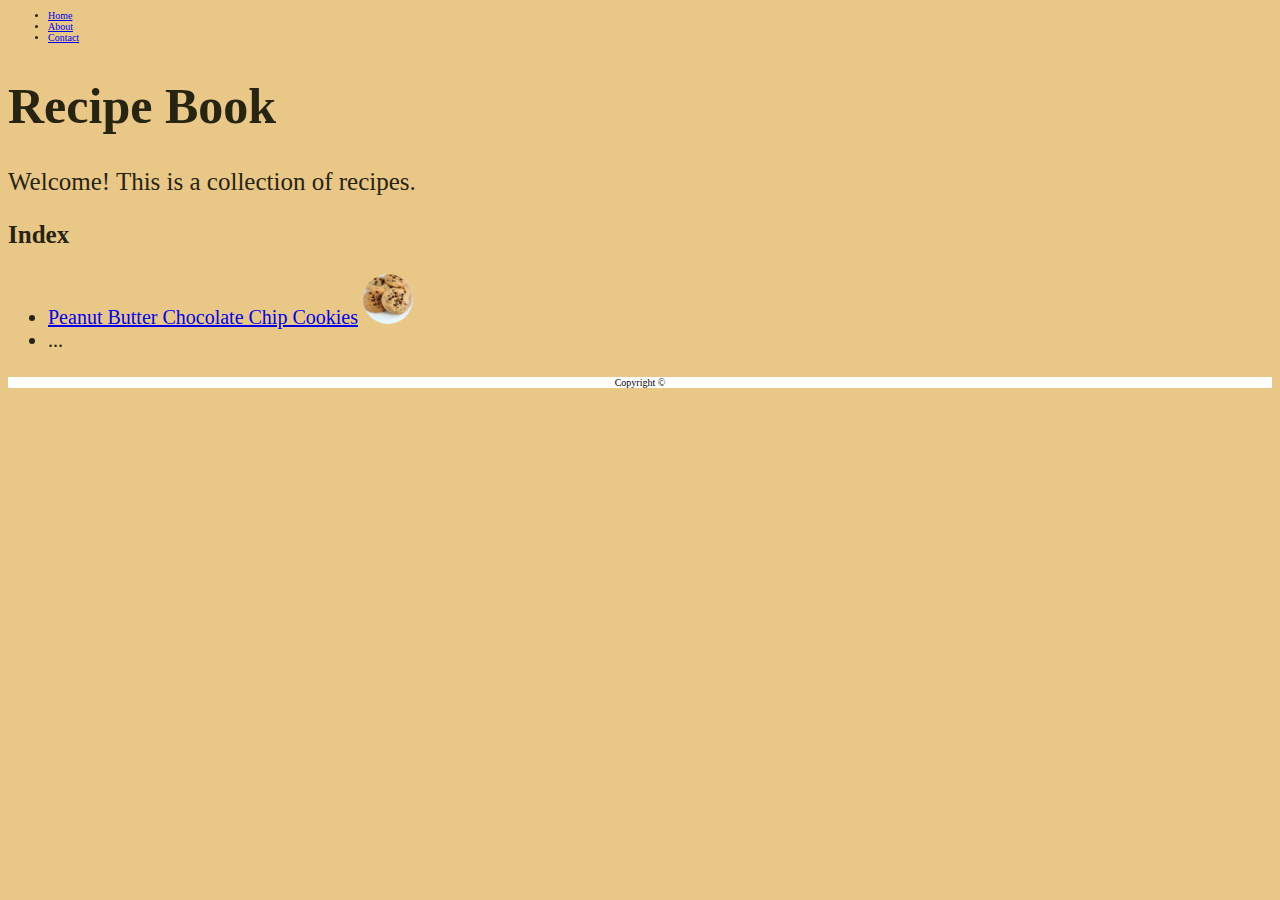
==== layouts/index.html @ bb85ada6 "cloning existing repository" ====
<!-- Landing Page -->
<!DOCTYPE html>
<html lang="eng">
    <head>
        <meta charset="utf-8">
        <meta name="viewport" content="width=device-width, initial-scale=1.0">
        <link href="..\assets\styles.css" rel="stylesheet" />
        <script src="..\assets\script.js"></script>
        <title>Recipe Center</title>
    </head>

    <body>
        <header>
            <nav>
                <ul>
                    <li><a href="index.html">Home</a></li>
                    <li><a href="about.html">About</a></li>
                    <li><a href="contact.html">Contact</a></li>
                </ul>
            </nav>
        </header>
        <main>
            <h1>Recipe Book</h1>
            <p>Welcome! This is a collection of recipes.</p>
            <article>
                <h2>Index</h2>
                <section>
                    <ul>
                        <li>
                            <a href="recipe1.html">Peanut Butter Chocolate Chip Cookies</a>
                            <img src="..\assets\img\peanutbutterchocolatechipcookies.jpg"
                            alt="Peanut Butter Chocolate Chip Cookies"
                            class="recipeimg">
                        </li>
                        <li>...</li>
                    </ul>
                </section>
            </article>
        </main>
        <footer>
            <p>Copyright &copy;</p>
        </footer>
    </body>

</html>
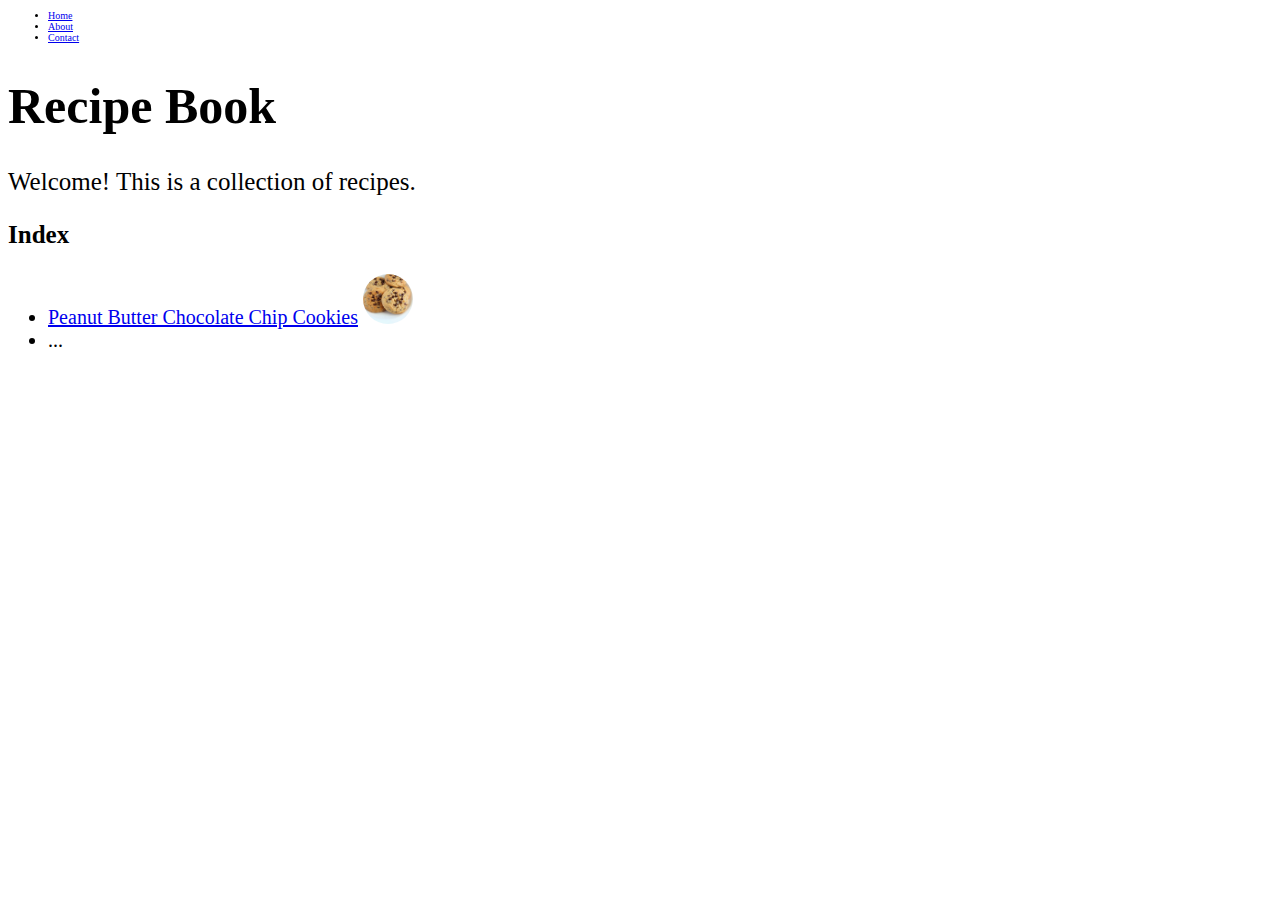
==== commit 221da4e4: "Added 404, tweaked styles" ====
--- a/layouts/index.html
+++ b/layouts/index.html
@@ -37,9 +37,5 @@
                 </section>
             </article>
         </main>
-        <footer>
-            <p>Copyright &copy;</p>
-        </footer>
     </body>
-
 </html>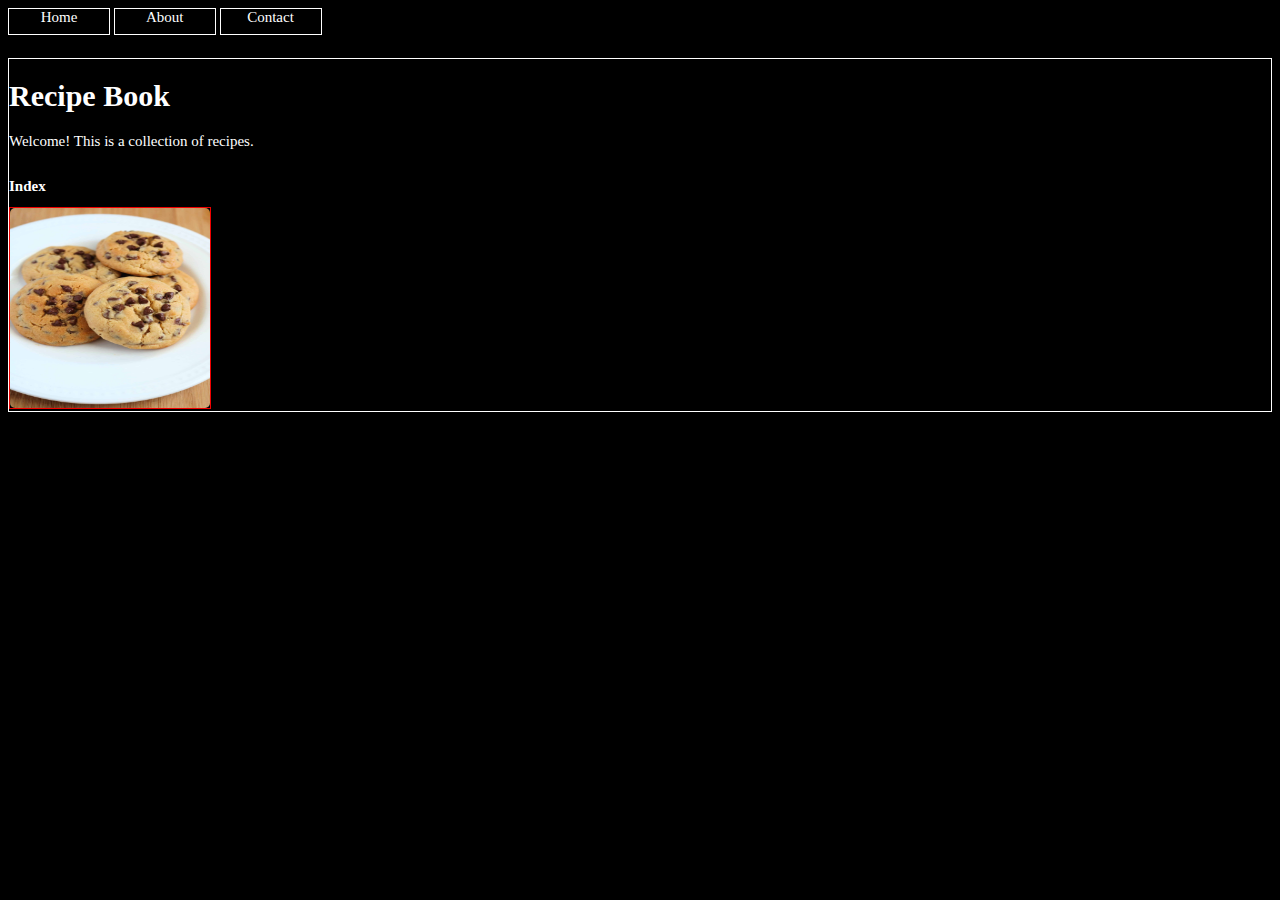
==== commit 09241d2e: "Update css styles for img and page layout" ====
--- a/layouts/index.html
+++ b/layouts/index.html
@@ -12,30 +12,28 @@
     <body>
         <header>
             <nav>
-                <ul>
-                    <li><a href="index.html">Home</a></li>
-                    <li><a href="about.html">About</a></li>
-                    <li><a href="contact.html">Contact</a></li>
-                </ul>
+                <div id="navparent">
+                    <div class="navchild"><a href="index.html">Home</a></div>
+                    <div class="navchild"><a href="about.html">About</a></div>
+                    <div class="navchild"><a href="contact.html">Contact</a></div>
+                </div>
             </nav>
         </header>
         <main>
             <h1>Recipe Book</h1>
             <p>Welcome! This is a collection of recipes.</p>
-            <article>
+            <div id="recipeparent">
                 <h2>Index</h2>
-                <section>
-                    <ul>
-                        <li>
-                            <a href="recipe1.html">Peanut Butter Chocolate Chip Cookies</a>
-                            <img src="..\assets\img\peanutbutterchocolatechipcookies.jpg"
-                            alt="Peanut Butter Chocolate Chip Cookies"
-                            class="recipeimg">
-                        </li>
-                        <li>...</li>
-                    </ul>
-                </section>
-            </article>
+                <div class="recipechild">
+                    <div class="container">
+                        <img src="..\assets\img\peanutbutterchocolatechipcookies.jpg" alt="Peanut Butter Chocolate Chip Cookies" class="img">
+                        <div class="middle">
+                            <div class="text"><a href="recipe1.html">Peanut Butter Cookies</a></div>
+                        </div>
+                    </div>    
+                </div>
+            </div>
         </main>
     </body>
+
 </html>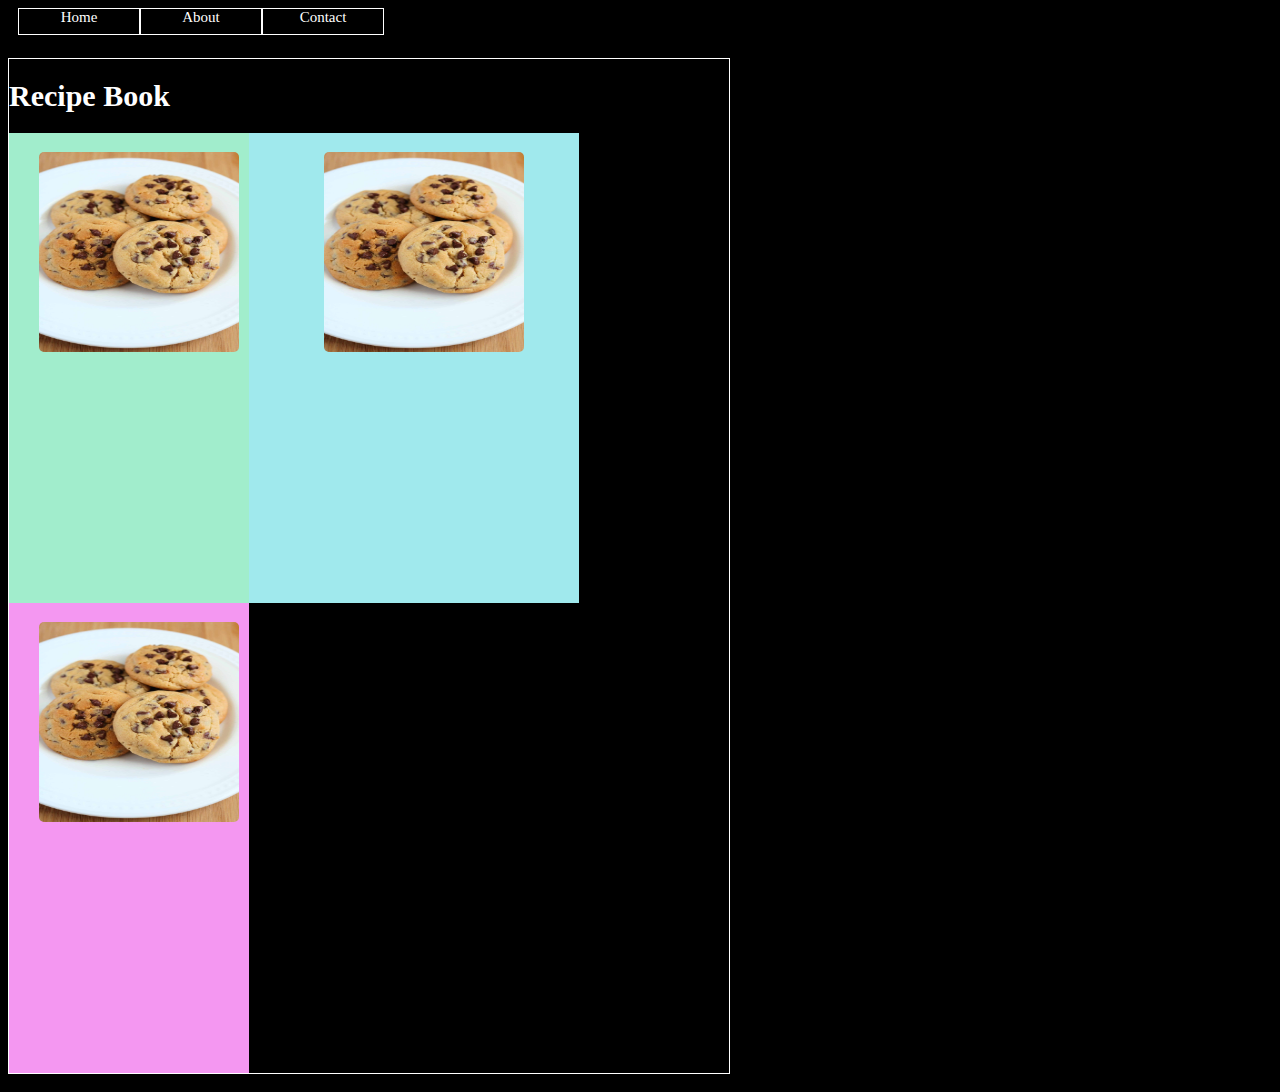
==== commit 8d45f300: "Creating columns for recipe img layout, moved out old code to test" ====
--- a/layouts/index.html
+++ b/layouts/index.html
@@ -19,19 +19,36 @@
                 </div>
             </nav>
         </header>
-        <main>
+
+        <main id="boxes">
             <h1>Recipe Book</h1>
-            <p>Welcome! This is a collection of recipes.</p>
-            <div id="recipeparent">
-                <h2>Index</h2>
-                <div class="recipechild">
+            <div id="column1">
+                <h2>
                     <div class="container">
                         <img src="..\assets\img\peanutbutterchocolatechipcookies.jpg" alt="Peanut Butter Chocolate Chip Cookies" class="img">
                         <div class="middle">
                             <div class="text"><a href="recipe1.html">Peanut Butter Cookies</a></div>
                         </div>
-                    </div>    
-                </div>
+                    </div>
+                </h2>
+            </div>
+            <div id="column2">
+                <h2>
+                    <div class="container">
+                        <img src="..\assets\img\peanutbutterchocolatechipcookies.jpg" alt="Peanut Butter Chocolate Chip Cookies" class="img">
+                        <div class="middle">
+                            <div class="text"><a href="recipe1.html">Peanut Butter Cookies</a></div>
+                        </div>
+                </h2>
+            </div>
+            <div id="column3">
+                <h2>
+                    <div class="container">
+                        <img src="..\assets\img\peanutbutterchocolatechipcookies.jpg" alt="Peanut Butter Chocolate Chip Cookies" class="img">
+                        <div class="middle">
+                            <div class="text"><a href="recipe1.html">Peanut Butter Cookies</a></div>
+                        </div>
+                </h2>
             </div>
         </main>
     </body>
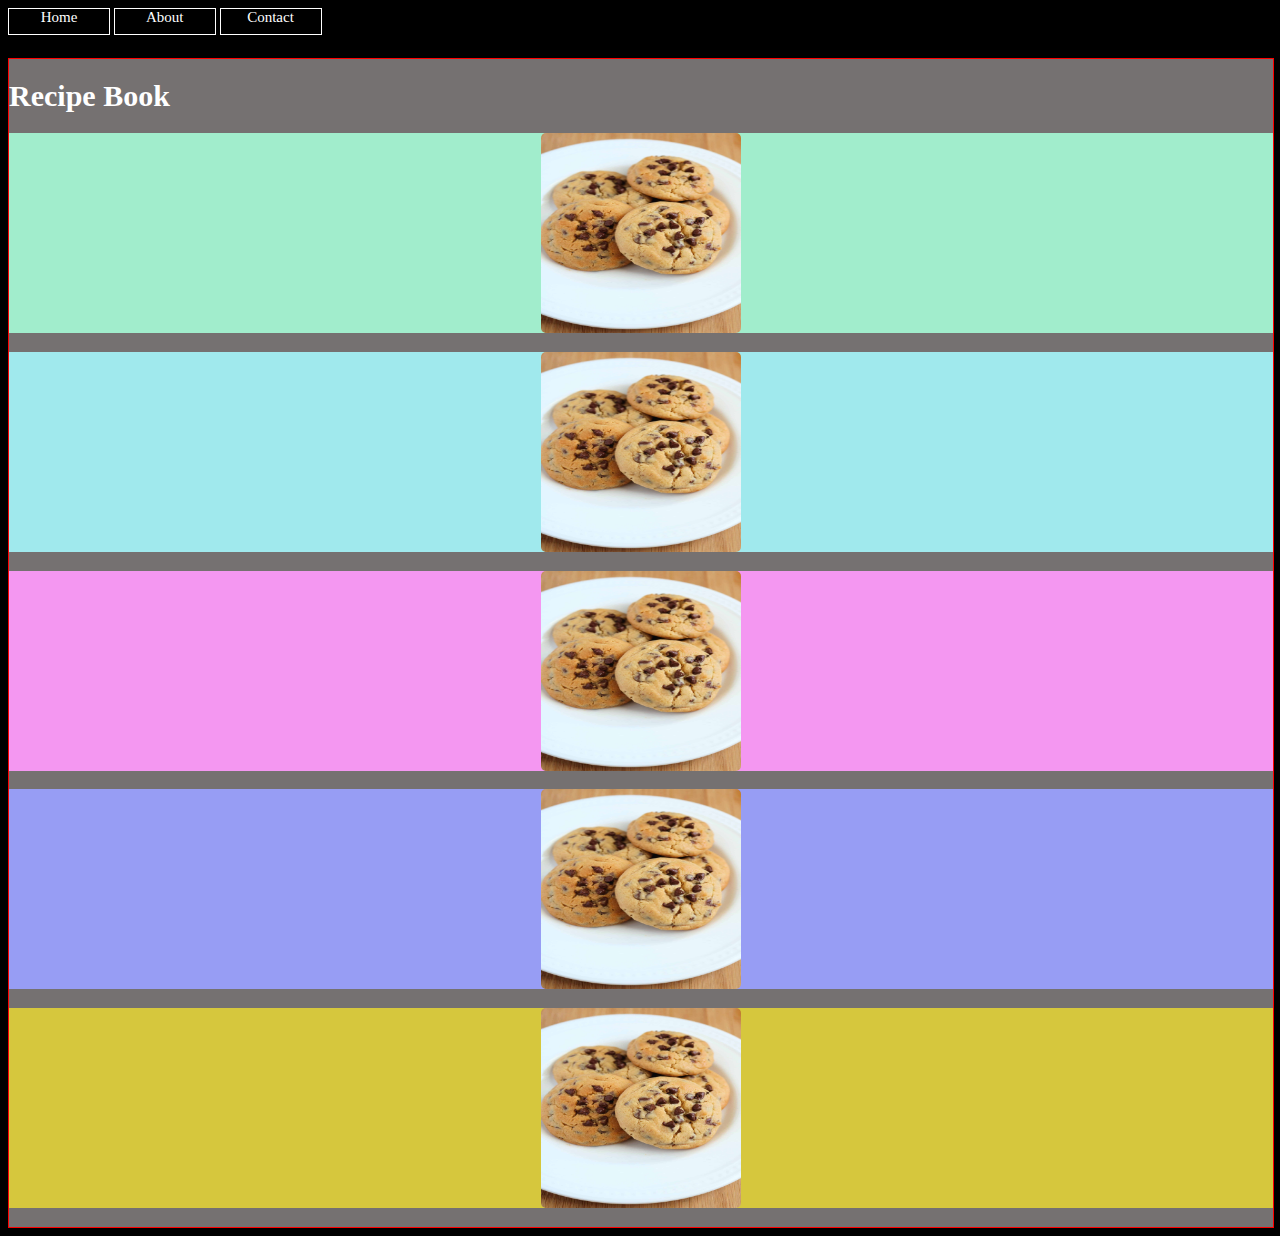
==== commit 0f762016: "formatting css styles" ====
--- a/layouts/index.html
+++ b/layouts/index.html
@@ -27,7 +27,7 @@
                     <div class="container">
                         <img src="..\assets\img\peanutbutterchocolatechipcookies.jpg" alt="Peanut Butter Chocolate Chip Cookies" class="img">
                         <div class="middle">
-                            <div class="text"><a href="recipe1.html">Peanut Butter Cookies</a></div>
+                            <div class="imgtext"><a href="recipe1.html">Peanut Butter Cookies</a></div>
                         </div>
                     </div>
                 </h2>
@@ -37,7 +37,7 @@
                     <div class="container">
                         <img src="..\assets\img\peanutbutterchocolatechipcookies.jpg" alt="Peanut Butter Chocolate Chip Cookies" class="img">
                         <div class="middle">
-                            <div class="text"><a href="recipe1.html">Peanut Butter Cookies</a></div>
+                            <div class="imgtext"><a href="recipe1.html">Peanut Butter Cookies</a></div>
                         </div>
                 </h2>
             </div>
@@ -46,8 +46,28 @@
                     <div class="container">
                         <img src="..\assets\img\peanutbutterchocolatechipcookies.jpg" alt="Peanut Butter Chocolate Chip Cookies" class="img">
                         <div class="middle">
-                            <div class="text"><a href="recipe1.html">Peanut Butter Cookies</a></div>
+                            <div class="imgtext"><a href="recipe1.html">Peanut Butter Cookies</a></div>
                         </div>
+                </h2>
+            </div>
+            <div id="column4">
+                <h2>
+                    <div class="container">
+                        <img src="..\assets\img\peanutbutterchocolatechipcookies.jpg" alt="Peanut Butter Chocolate Chip Cookies" class="img">
+                        <div class="middle">
+                            <div class="imgtext"><a href="recipe1.html">Peanut Butter Cookies</a></div>
+                        </div>
+                    </div>
+                </h2>
+            </div>
+            <div id="column5">
+                <h2>
+                    <div class="container">
+                        <img src="..\assets\img\peanutbutterchocolatechipcookies.jpg" alt="Peanut Butter Chocolate Chip Cookies" class="img">
+                        <div class="middle">
+                            <div class="imgtext"><a href="recipe1.html">Peanut Butter Cookies</a></div>
+                        </div>
+                    </div>
                 </h2>
             </div>
         </main>
